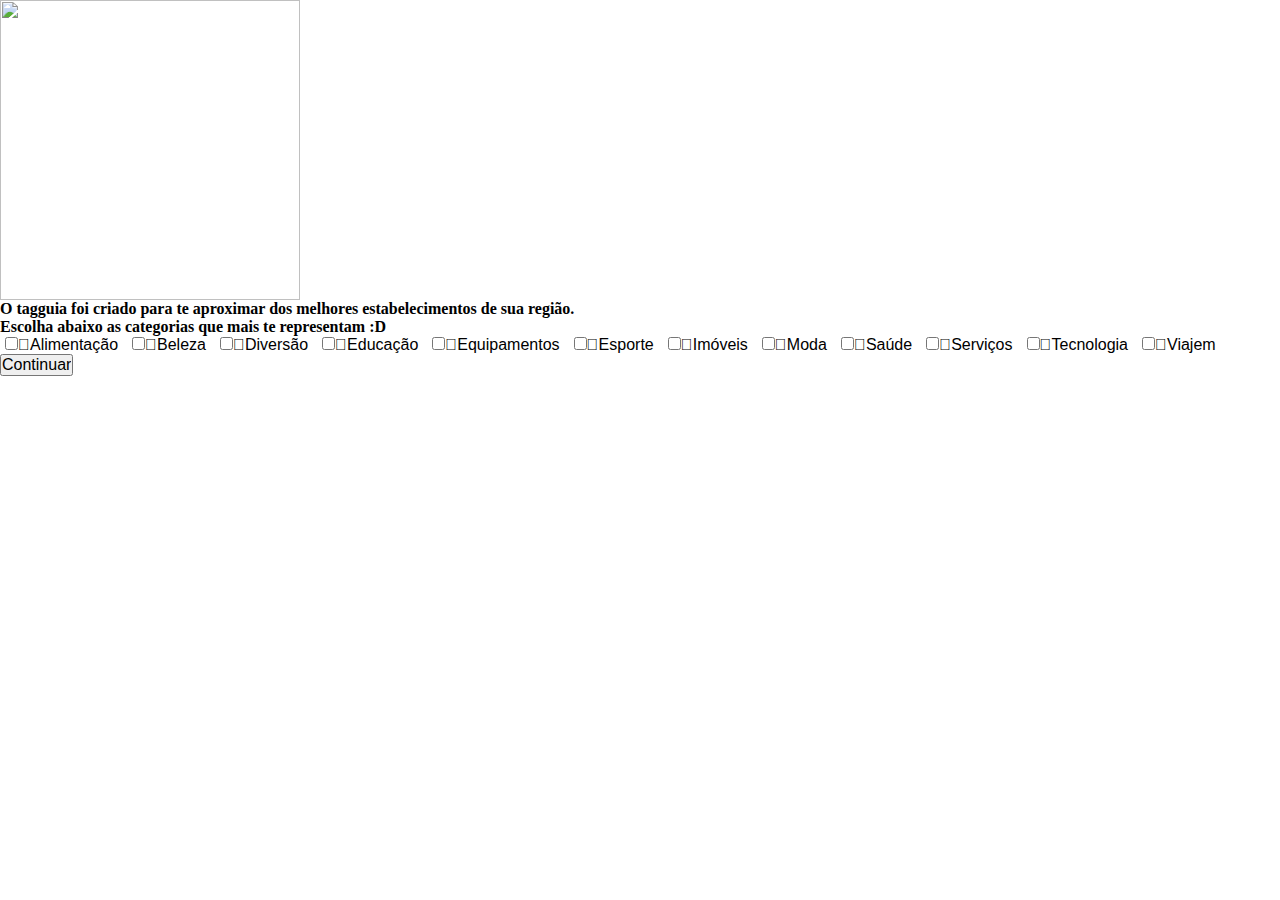
==== index.html @ dd8d156c "Adicionada index.html para teste de telas" ====
<!DOCTYPE <html></html>
<html lang="en">
<head>
	<meta charset="UTF-8">
	<title>Tagguia | O seu Guia!</title>
	<script src="jquery-2.1.3.js"></script>
	<link rel="stylesheet" href="css/main.css">

	<link rel="stylesheet" href="//maxcdn.bootstrapcdn.com/font-awesome/4.3.0/css/font-awesome.min.css">

	<meta name="viewport" content="width=device-width">
</head>
<body>

	<img src="img/tagguia logomarca.png" width="300px" alt="">

	<h1>O tagguia foi criado para te aproximar dos melhores estabelecimentos de sua região.</h1>

	<h4>Escolha abaixo as categorias que mais te representam :D</h4>

	<form action="">

		<ul>
			<li><input type="checkbox" name="alimentacao" class="checkbox toggle__input" id="alimentacao"><label for="alimentacao" class="fa-circle-o">Alimentação</label></li>
			<li><input type="checkbox" name="beleza" class="checkbox toggle__input" id="beleza"><label for="beleza" class="fa-circle-o">Beleza</label></li>
			<li><input type="checkbox" name="diversao" class="checkbox toggle__input" id="diversao"><label for="diversao" class="fa-circle-o">Diversão</label></li>
			<li><input type="checkbox" name="educacao" class="checkbox toggle__input" id="educacao"><label for="educacao" class="fa-circle-o">Educação</label></li>
			<li><input type="checkbox" name="equipamentos" class="checkbox toggle__input" id="equipamentos"><label for="equipamentos" class="fa-circle-o">Equipamentos</label></li>
			<li><input type="checkbox" name="esporte" class="checkbox toggle__input" id="esporte"><label for="esporte" class="fa-circle-o">Esporte</label></li>
			<li><input type="checkbox" name="imoveis" class="checkbox toggle__input" id="imoveis"><label for="imoveis" class="fa-circle-o">Imóveis</label></li>
			<li><input type="checkbox" name="moda" class="checkbox toggle__input" id="moda"><label for="moda" class="fa-circle-o">Moda</label></li>
			<li><input type="checkbox" name="saude" class="checkbox toggle__input" id="saude"><label for="saude" class="fa-circle-o">Saúde</label></li>
			<li><input type="checkbox" name="servicos" class="checkbox toggle__input" id="servicos"><label for="servicos" class="fa-circle-o">Serviços</label></li>
			<li><input type="checkbox" name="tecnologia" class="checkbox toggle__input" id="tecnologia"><label for="tecnologia" class="fa-circle-o">Tecnologia</label></li>
			<li><input type="checkbox" name="viajem" class="checkbox toggle__input" id="viajem"><label for="viajem" class="fa-circle-o">Viajem</label></li>
		</ul>

	</form>

	<input type="button" value="Continuar" class="botao">

	<noscript>
		<form action="geoAddress.php" method="post">
			<label for="Cidade">Cidade: </label><input type="text" name="city" id="city">
			<label for="Estado">Estado: </label><input type="text" name="state" id="state">
			<input type="submit" value="Enviar">
		</form>
	</noscript>

	<script>
		(function() {

			function getLocation(){
				if(navigator.geolocation){
					navigator.geolocation.getCurrentPosition(getSuccess);
				} else {
					var form = "<form action='query.php' method='post'><label for='cidade'>Cidade: </label><input type='text' name='city' id=''/><label for='estado'>Estado: </label><input type='text' name='state' id=''/><input type='submit' value='Enviar'/></form>";
					var body = document.querySelector('body');

					body.innerHTML += form;
				}
			}

			function getSuccess(geo) {
				var checkboxes = document.querySelectorAll(".checkbox");
				var arrCheckboxes = [];
				for(var i=0;i<checkboxes.length;i++){
					if(checkboxes[i].checked){
						arrCheckboxes.push(checkboxes[i].name);
					}
				}
				console.log(arrCheckboxes);
				$.ajax({
					type: 'POST',
					url: 'geoReverse.php',
					data: {
						lat: geo.coords.latitude,
						lng: geo.coords.longitude,
						arr: arrCheckboxes
					},
					beforeSend: function(){
						console.log("Carregando");
					},
					dataType: 'json',
					success: function(response){
						console.log(response['results'][1].formatted_address);
					},
					error: function(error){
						console.log(error.responseText);
					}
				});
			}

			var button = document.querySelector(".botao");
			button.addEventListener('click', getLocation, false);

		}());
	</script>
</body>
</html>
---- css/main.css ----
* {
	padding: 0;
	margin: 0;
	font-size: 100%;
}
	
li {
	list-style: none;
	display: inline;
	padding: 5px;
	font-family: 'Open Sans', sans-serif;
}
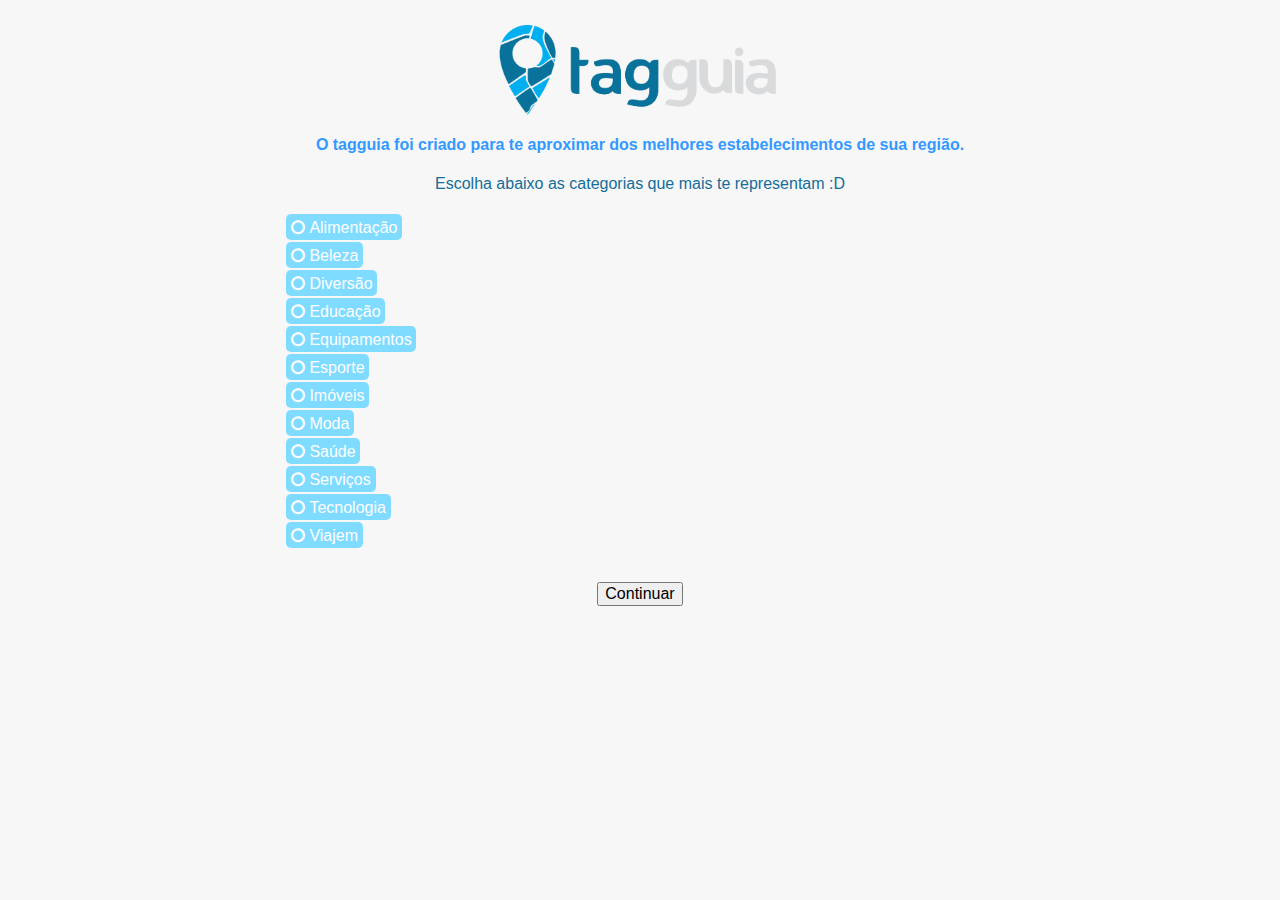
==== commit f65c7cde: "Adicionada a barra material do google na index.html" ====
--- a/index.html
+++ b/index.html
@@ -9,6 +9,8 @@
 	<link rel="stylesheet" href="//maxcdn.bootstrapcdn.com/font-awesome/4.3.0/css/font-awesome.min.css">
 
 	<meta name="viewport" content="width=device-width">
+
+	<meta name="theme-color" content="#3399ff">
 </head>
 <body>
 
--- a/css/main.css
+++ b/css/main.css
@@ -1,12 +1,87 @@
 * {
-	padding: 0;
-	margin: 0;
 	font-size: 100%;
+	box-model: border-box;
 }
-	
+
+body {
+	background-color: #f7f7f7;
+
+}
+
+img {
+	display: block;
+	margin: 0 auto;
+}
+
+h1 {
+	text-align: center;
+	font-family: 'Open Sans', sans-serif;
+	font-size: 1em;
+	color: #3399ff;
+	font-weight: 900;
+}
+
+h4 {
+	text-align: center;
+	font-family: 'Open Sans', sans-serif;
+	font-weight: 400;
+	color: #146D9A;
+}
+
+ul {
+	width: 60%;
+	margin: 0 auto;
+}
+
 li {
+	display: block;
 	list-style: none;
-	display: inline;
 	padding: 5px;
 	font-family: 'Open Sans', sans-serif;
 }
+
+.toggle__input {
+    		display: none;
+}
+
+label {
+    background-color: #7FDBFF;
+    /*background-image: url("../img/alimentacao.jpg");*/
+    background-size: 100%;
+    border-radius: 5px;
+    color: #fff;
+    cursor: pointer;
+    /*font-size: 0.8em;*/
+    margin-top: 0.5em;
+    margin-bottom: 0.5em;
+    padding: 0.3em;
+    text-align: center;
+    width: 40em;
+
+    font: normal normal normal 1em FontAwesome, sans-serif;
+  	text-rendering: auto;
+  	-webkit-font-smoothing: antialiased;
+  	-moz-osx-font-smoothing: grayscale;
+  	transform: translate(0, 0);
+}
+
+label:before {
+    color: #fff;
+    content: "+";
+    font-size: 1em;
+    padding-right: 0.3em;
+    width: 1em;
+}
+
+.toggle__input:checked ~ label {
+	background-color: #3399ff;
+}
+
+.toggle__input:checked + label:before {
+	content: "\f05d";
+}
+
+.botao {
+	display: block;
+	margin: 2em auto;
+}